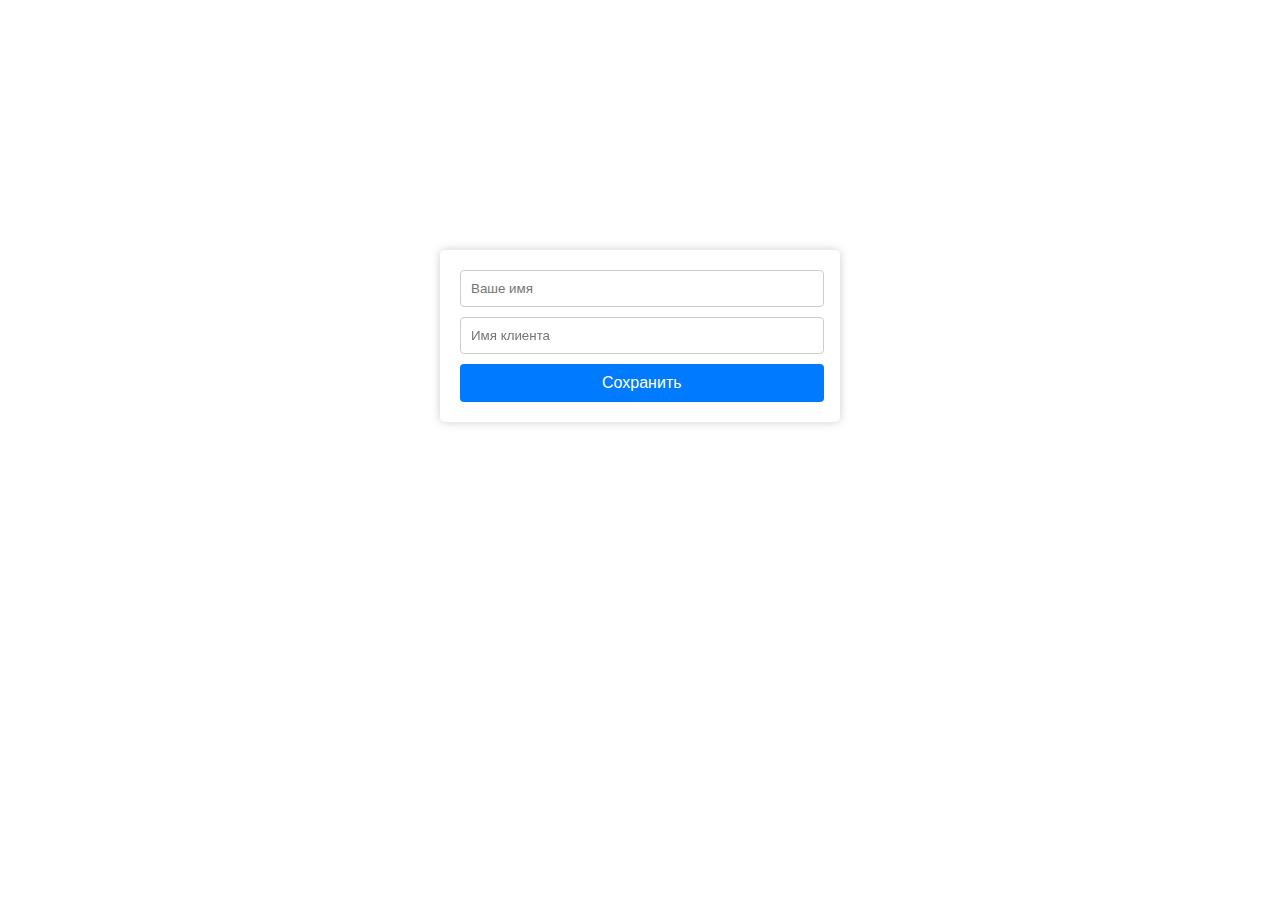
==== index-2.html @ e619db72 "ничего не сделал" ====
<!DOCTYPE html>
<html lang="en">

<head>
	<meta charset="UTF-8">
	<meta name="viewport" content="width=device-width, initial-scale=1.0">
	<title>Интерактивное приложение</title>
	<link rel="stylesheet" href="styles.css">
</head>

<body>
	<!-- Модальное окно для ввода имени и имени клиента -->
	<div id="modal" class="modal">
		<div class="modal-content">
			<input type="text" id="operatorName" placeholder="Ваше имя">
			<input type="text" id="clientName" placeholder="Имя клиента">
			<button id="saveButton">Сохранить</button>
		</div>
	</div>

	<!-- Главная страница с разделами и интерактивной таблицей -->
	<div id="main-page">
		<!-- Переключатели разделов -->
		<div class="tabs">
			<button class="tab-button active" data-section="presentation">Представление</button>
			<button class="tab-button" data-section="successful-call">Дозвон, Успешно</button>
			<button class="tab-button" data-section="rejected-call">Дозвон, Отказ</button>
			<button class="tab-button" data-section="missed-call">Недозвон</button>
			<button class="tab-button" data-section="callback">Перезвон</button>
			<button class="tab-button" data-section="telephony-error">Ошибка телефонии</button>
		</div>

		<!-- Интерактивная таблица -->
		<div class="table-container">
			<table id="interactive-table">
				<thead>
					<tr>
						<th>Тема</th>
						<th>Фраза</th>
						<th>Ответ</th>
					</tr>
				</thead>
				<tbody>
					<!-- Здесь будет генерироваться контент таблицы динамически с использованием JavaScript -->
				</tbody>
			</table>
		</div>
	</div>

	<script src="script2.js"></script>
</body>

</html>
---- styles.css ----
/* Общие стили для всего приложения */
/* Ограничение ширины всего приложения */

@media screen and (min-width: 1000px) {
	body {
		max-width: 1000px;
		margin: 0 auto; /* Центрирование содержимого */
	}
}

/* Модальное окно */

.modal {
	width: 400px; /* Установите желаемую ширину модального окна */
	height: 400px; /* Установите желаемую высоту модального окна */
	position: fixed;
	top: 50%;
	left: 50%;
	transform: translate(
		-50%,
		-50%
	); /* Центрирует окно по горизонтали и вертикали */
	z-index: 1;
}

.modal-content {
	background-color: #fff;
	padding: 20px;
	border-radius: 5px;
	box-shadow: 0px 0px 10px rgba(0, 0, 0, 0.2);
}

/* Заголовок модального окна */

.modal h2 {
	text-align: center;
}

/* Вводные поля в модальном окне */

.modal input[type='text'] {
	width: 95%;
	padding: 10px;
	margin-bottom: 10px;
	border: 1px solid #ccc;
	border-radius: 4px;
}

/* Кнопка "Сохранить" в модальном окне */

#saveButton {
	width: 101%;
	background-color: #007bff;
	color: #fff;
	border: none;
	padding: 10px 20px;
	cursor: pointer;
	border-radius: 4px;
	font-size: 16px;
}

#saveButton:hover {
	background-color: #0056b3;
}

/* Главная страница с разделами и таблицей */

#main-page {
	display: block; /* По умолчанию отображается */
	padding: 20px;
}

/* Переключатели разделов (табы) */

.tabs {
	display: flex;
	justify-content: space-around;
	align-items: center;
	background-color: #f4f4f4;
	padding: 10px 0;
}

.tab-button {
	background-color: transparent;
	border: none;
	padding: 10px 20px;
	cursor: pointer;
	font-size: 16px;
	color: #007bff;
	border-bottom: 2px solid transparent;
}

.tab-button.active {
	border-bottom: 2px solid #007bff;
}

/* Интерактивная таблица */

.table-container {
	margin-top: 20px;
	overflow-x: auto;
}

table {
	width: 100%;
	border-collapse: collapse;
}

table th,
table td {
	padding: 10px;
	border: 1px solid #ddd;
	text-align: left;
}

/* Оформление разделов */

/* Добавьте классы стилей для каждого раздела (presentation, successful-call и так далее) */
.presentation {
	display: block; /* По умолчанию отображается */
}

/* Другие стили и оформление для разделов здесь */
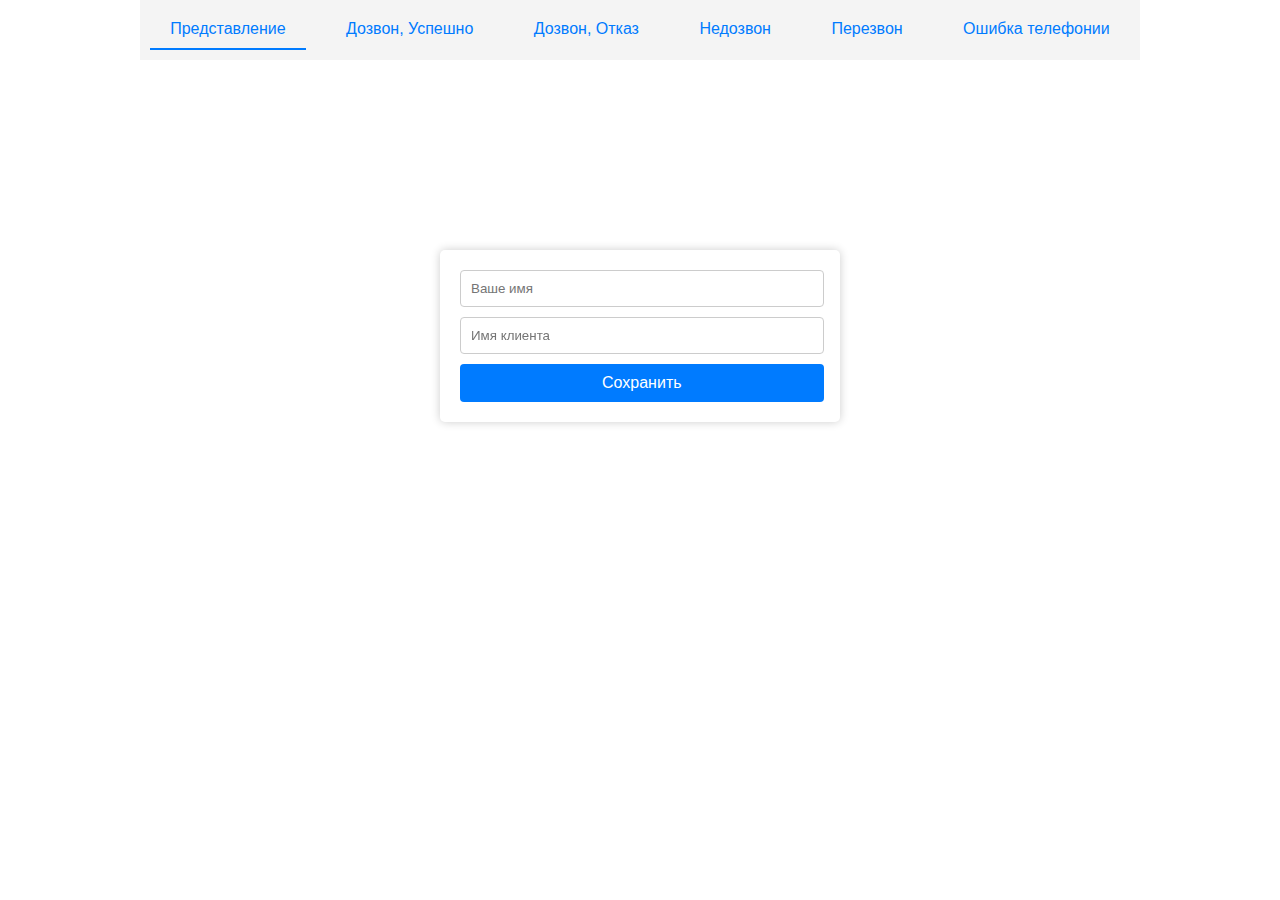
==== commit 8e6041a7: "что-то да сделал" ====
--- a/index-2.html
+++ b/index-2.html
@@ -18,33 +18,33 @@
 		</div>
 	</div>
 
-	<!-- Главная страница с разделами и интерактивной таблицей -->
-	<div id="main-page">
-		<!-- Переключатели разделов -->
-		<div class="tabs">
-			<button class="tab-button active" data-section="presentation">Представление</button>
-			<button class="tab-button" data-section="successful-call">Дозвон, Успешно</button>
-			<button class="tab-button" data-section="rejected-call">Дозвон, Отказ</button>
-			<button class="tab-button" data-section="missed-call">Недозвон</button>
-			<button class="tab-button" data-section="callback">Перезвон</button>
-			<button class="tab-button" data-section="telephony-error">Ошибка телефонии</button>
-		</div>
+	<div class="tabs">
+		<button class="tab-button active" data-section="presentation">Представление</button>
+		<button class="tab-button" data-section="successful-call">Дозвон, Успешно</button>
+		<button class="tab-button" data-section="rejected-call">Дозвон, Отказ</button>
+		<button class="tab-button" data-section="missed-call">Недозвон</button>
+		<button class="tab-button" data-section="callback">Перезвон</button>
+		<button class="tab-button" data-section="telephony-error">Ошибка телефонии</button>
+	</div>
 
-		<!-- Интерактивная таблица -->
-		<div class="table-container">
-			<table id="interactive-table">
-				<thead>
-					<tr>
-						<th>Тема</th>
-						<th>Фраза</th>
-						<th>Ответ</th>
-					</tr>
-				</thead>
-				<tbody>
-					<!-- Здесь будет генерироваться контент таблицы динамически с использованием JavaScript -->
-				</tbody>
-			</table>
-		</div>
+	<div id="main-page"></div>
+
+	<div class="table-container">
+		<!-- Таблица -->
+		<table id="interactive-table">
+			<!-- Заголовок таблицы (thead) -->
+			<thead>
+				<tr>
+					<th>Тема</th>
+					<th>Фраза</th>
+					<th>Ответ</th>
+				</tr>
+			</thead>
+			<!-- Тело таблицы (tbody) -->
+			<tbody>
+				<!-- Здесь будут добавляться строки в таблицу -->
+			</tbody>
+		</table>
 	</div>
 
 	<script src="script2.js"></script>
--- a/styles.css
+++ b/styles.css
@@ -121,3 +121,46 @@
 }
 
 /* Другие стили и оформление для разделов здесь */
+
+/* Стили для раздела "Дозвон, Успешно" */
+#successful-call {
+	display: block; /* По умолчанию отображается */
+	padding: 20px;
+	background-color: #ffffff;
+	border-radius: 10px;
+	box-shadow: 0 0 10px rgba(0, 0, 0, 0.2);
+	margin-top: 20px;
+	max-width: 400px;
+}
+
+/* Стили для радио-кнопок в разделе "Дозвон, Успешно" */
+#successful-call label {
+	display: block;
+	margin-bottom: 10px;
+}
+
+/* Стили для кнопки "Завершить работу с заданием" в разделе "Дозвон, Успешно" */
+#finishButton {
+	background-color: #0094ff;
+	color: white;
+	border: none;
+	border-radius: 16px; /* Более округлая форма кнопки */
+	padding: 15px 25px; /* Большие отступы внутри кнопки */
+	margin-top: 20px;
+	cursor: pointer;
+	width: 100%;
+}
+
+/* Стили для навигации в разделе "Дозвон, Успешно" */
+#successful-call .navigation {
+	background-color: #0094ff;
+	color: white;
+	padding: 10px 20px;
+	border-radius: 10px;
+	margin-bottom: 20px;
+}
+
+/* Стили для контента под навигацией в разделе "Дозвон, Успешно" */
+#successful-call .content {
+	margin-top: 20px;
+}
